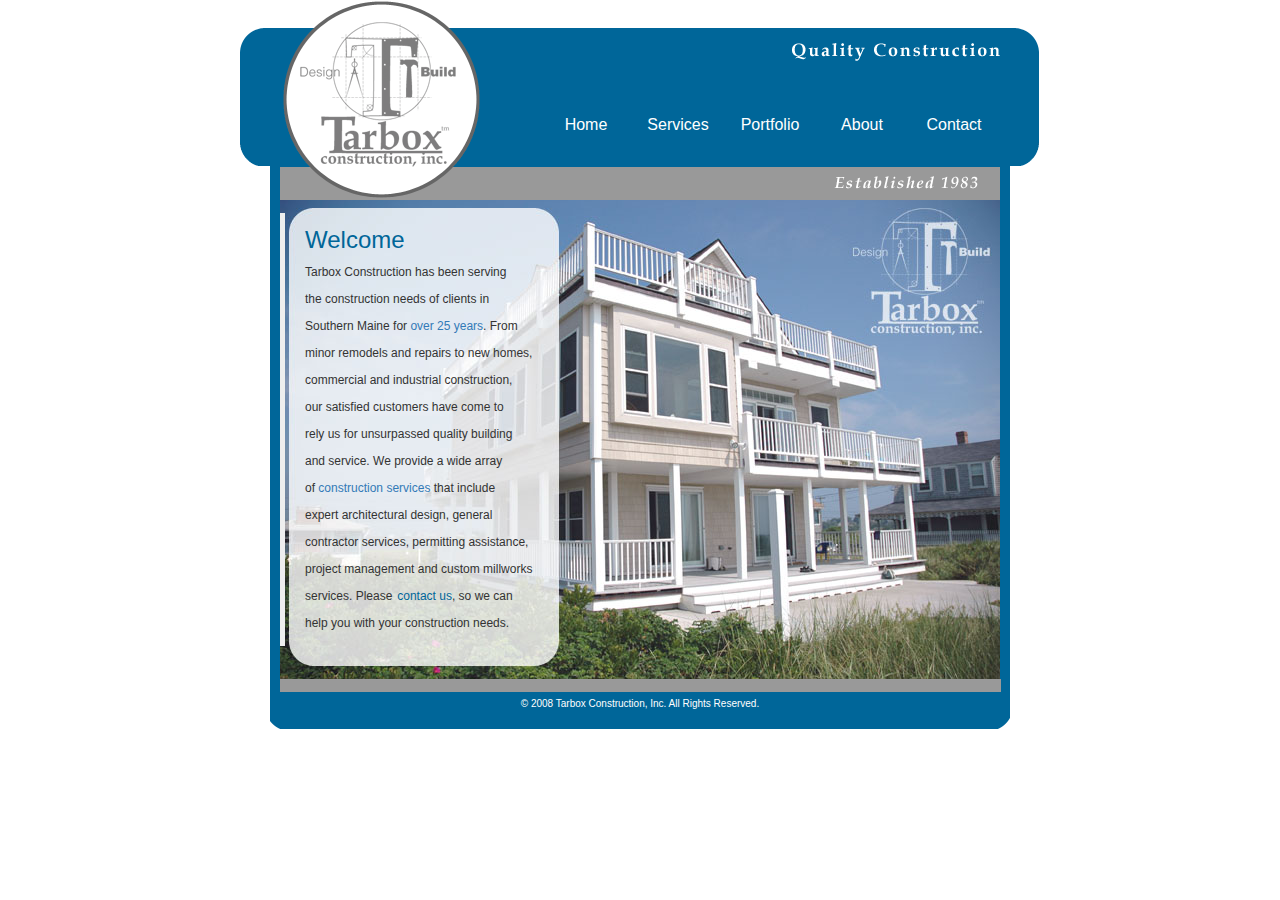
==== index.html @ 9214215a "added bootstrap" ====
<!DOCTYPE html>
<html lang="en">
  <head>
    <meta charset="utf-8">
    <meta http-equiv="X-UA-Compatible" content="IE=edge">
    <meta name="viewport" content="width=device-width, initial-scale=1">
    <!-- The above 3 meta tags *must* come first in the head; any other head content must come *after* these tags -->
    <title>Tarbox Construction Inc.| Maine</title>
    <meta name="description" content="Tarbox Construction has been serving the construction needs of clients in Southern Maine for over 25 years. From minor remodels and repairs to new homes, commercial and industrial construction, our satisfied customers have come to rely us for unsurpassed quality building and service.">
    <!-- Bootstrap -->
		<link href="css/main.css" rel="stylesheet">
    <link href="css/bootstrap.min.css" rel="stylesheet">

    <!-- HTML5 shim and Respond.js for IE8 support of HTML5 elements and media queries -->
    <!-- WARNING: Respond.js doesn't work if you view the page via file:// -->
    <!--[if lt IE 9]>
      <script src="https://oss.maxcdn.com/html5shiv/3.7.2/html5shiv.min.js"></script>
      <script src="https://oss.maxcdn.com/respond/1.4.2/respond.min.js"></script>
    <![endif]-->
  </head>
  <body>
<!--
.style7 {color: #006699}
-->
</style>
<style type="text/css">
<!--
.style8 {font-size: 12px; font-style: normal; line-height: 25px; font-family: Arial, Helvetica, sans-serif;}
-->
</style>
<style type="text/css">
<!--
.style9 {font-size: 12px; font-style: normal; line-height: 25px; font-family: Arial, Helvetica, sans-serif; color: #006699; }
-->
</style>
<style type="text/css">
<!--
a:active {
	color: #006699;
}
-->
</style><!-- InstanceEndEditable -->
<style type="text/css">
<!--
body,td,th {
	font-family: Arial, Helvetica, sans-serif;
	font-size: 12px;
	color: #333333;
}
body {
	background-image: url();
}
a:link {
	text-decoration: none;
}
a:visited {
	text-decoration: none;
}
a:hover {
	text-decoration: underline;
}
a:active {
	text-decoration: none;
}
.style4 {
	font-size: 18px;
	color: #FFFFFF;
}
-->
</style>
<link href="site_styles.css" rel="stylesheet" type="text/css" />
<style type="text/css">
<!--
.style6 {
	color: #FFFFFF;
	font-size: 10px;
}
-->
</style>
</head>

<body>
<table width="800" height="83" border="0" align="center" cellpadding="0" cellspacing="0" bordercolor="#E3E3E3" background="images/header_top.gif">
  <tr>
    <td>&nbsp;</td>
  </tr>
</table>
<table width="800" height="83" border="0" align="center" cellpadding="0" cellspacing="0" background="images/header_middle.gif">
  <tr>
    <td width="300">&nbsp;</td>
    <td width="92"><div align="right" class="style4">
      <div align="center"><a href="index.html" class="navigation">Home</a></div>
    </div></td>
    <td width="92"><div align="right" class="style4">
      <div align="center"><a href="services/index.html" class="navigation">Services</a></div>
    </div></td>
    <td width="92"><div align="right" class="style4">
      <div align="center"><a href="portfolio/index.html" class="navigation">Portfolio</a></div>
    </div></td>
    <td width="92"><div align="right" class="style4">
      <div align="center"><a href="about/index.html" class="navigation">About</a> </div>
    </div></td>
    <td width="92"><div align="right" class="style4">
      <div align="center"><a href="contact/index.html" class="navigation">Contact</a></div>
    </div></td>
    <td width="40">&nbsp;</td>
  </tr>
</table>
<table width="800" height="34" border="0" align="center" cellpadding="0" cellspacing="0">
  <tr>
    <td width="40" height="34" background="images/border_left.gif">&nbsp;</td>
    <td width="720" height="34"><img src="images/heaer_bottom.gif" alt="header" width="720" height="34" /></td>
    <td width="40" height="34" background="images/border_right.gif">&nbsp;</td>
  </tr>
</table>
<!-- InstanceBeginEditable name="body" -->
<table width="800" border="0" align="center" cellpadding="0" cellspacing="0">
  <tr>
    <td width="40" background="images/border_left.gif">&nbsp;</td>
    <td width="720" height="479" align="left" valign="middle" background="images/house_bpool_01.jpg"><blockquote>
      <p><span class="Header_01">Welcome<br />
      </span><span class="body">Tarbox Construction has been serving<br />
        the construction needs of clients in<br />
        Southern Maine for <a href="about/index.html" class="style7">over 25 years</a>. From<br />
        minor remodels and repairs to new homes,<br />
        commercial and industrial construction,<br />
        our satisfied customers have come to<br />
        rely us for unsurpassed quality building<br />
        and service. We provide a wide array<br />
        of </span><span class="style8"><a href="services/index.html" class="style7">construction services</a></span><span class="body"> that include<br />
        expert architectural design, general<br />
        contractor services, permitting assistance,<br />
        project management and custom millworks<br />
        services. Please</span> <a href="contact/index.html"><span class="body_link">contact us</span></a><span class="body">, so we can<br />
        help you with your construction needs. </span></p>
      </blockquote></td>
    <td width="40" background="images/border_right.gif">&nbsp;</td>
  </tr>
</table>
<!-- InstanceEndEditable -->
<table width="740" height="50" border="0" align="center" cellpadding="0" cellspacing="0" background="images/footer.gif">
  <tr>
    <td><div align="center"><span class="style6">&copy; 2008 Tarbox Construction, Inc. All Rights Reserved. </span></div></td>
  </tr>
</table>
<p>&nbsp;</p>
<p>&nbsp;</p>
<!-- jQuery (necessary for Bootstrap's JavaScript plugins) -->
<script src="https://ajax.googleapis.com/ajax/libs/jquery/1.11.3/jquery.min.js"></script>
<!-- Include all compiled plugins (below), or include individual files as needed -->
<script src="js/bootstrap.min.js"></script>
</body>
</html>
---- css/main.css ----
.navigation {
	font-family: Arial, Helvetica, sans-serif;
	font-size: 16px;
	font-weight: normal;
	color: #FFFFFF;
}
.Header_01 {
	font-family: Arial, Helvetica, sans-serif;
	font-size: 24px;
	color: #006699;
}
.body {
	font-family: Arial, Helvetica, sans-serif;
	font-size: 12px;
	font-style: normal;
	line-height: 25px;
	color: #333333;
}
.body_link {
	font-family: Arial, Helvetica, sans-serif;
	font-size: 12px;
	line-height: 25px;
	color: #006699;
}

/**** RESPONSIVE CSS ****/

@media (min-width: 768px) {


@media (min-width: 992px) {
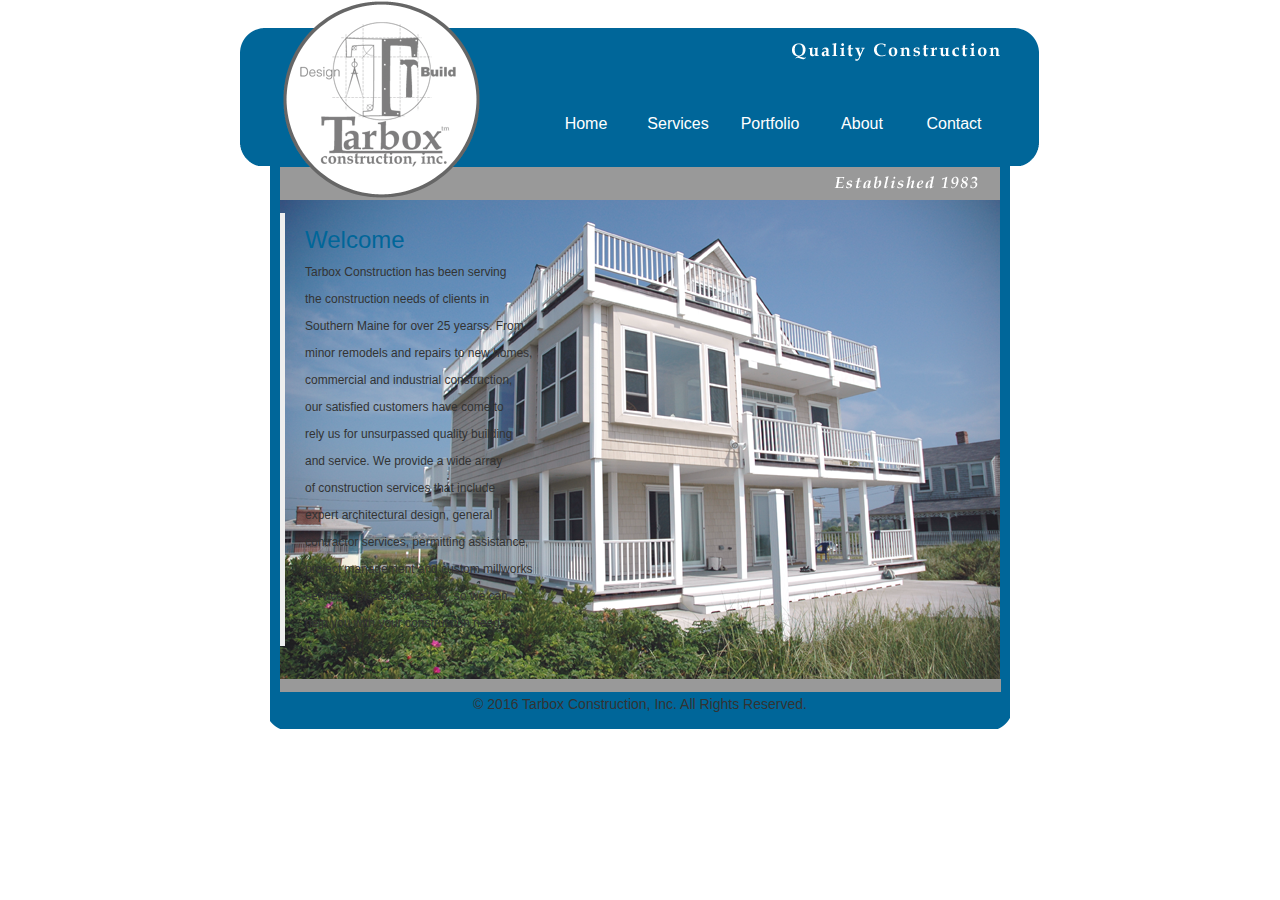
==== commit 82464928: "photo changes" ====
--- a/index.html
+++ b/index.html
@@ -17,30 +17,24 @@
       <script src="https://oss.maxcdn.com/html5shiv/3.7.2/html5shiv.min.js"></script>
       <script src="https://oss.maxcdn.com/respond/1.4.2/respond.min.js"></script>
     <![endif]-->
-  </head>
-  <body>
+
 <!--
 .style7 {color: #006699}
 -->
-</style>
-<style type="text/css">
 <!--
 .style8 {font-size: 12px; font-style: normal; line-height: 25px; font-family: Arial, Helvetica, sans-serif;}
 -->
-</style>
-<style type="text/css">
+
 <!--
 .style9 {font-size: 12px; font-style: normal; line-height: 25px; font-family: Arial, Helvetica, sans-serif; color: #006699; }
 -->
-</style>
-<style type="text/css">
+
 <!--
 a:active {
 	color: #006699;
 }
 -->
-</style><!-- InstanceEndEditable -->
-<style type="text/css">
+
 <!--
 body,td,th {
 	font-family: Arial, Helvetica, sans-serif;
@@ -67,18 +61,14 @@
 	color: #FFFFFF;
 }
 -->
-</style>
-<link href="site_styles.css" rel="stylesheet" type="text/css" />
-<style type="text/css">
+
 <!--
 .style6 {
 	color: #FFFFFF;
 	font-size: 10px;
 }
 -->
-</style>
 </head>
-
 <body>
 <table width="800" height="83" border="0" align="center" cellpadding="0" cellspacing="0" bordercolor="#E3E3E3" background="images/header_top.gif">
   <tr>
@@ -117,22 +107,22 @@
 <table width="800" border="0" align="center" cellpadding="0" cellspacing="0">
   <tr>
     <td width="40" background="images/border_left.gif">&nbsp;</td>
-    <td width="720" height="479" align="left" valign="middle" background="images/house_bpool_01.jpg"><blockquote>
-      <p><span class="Header_01">Welcome<br />
-      </span><span class="body">Tarbox Construction has been serving<br />
-        the construction needs of clients in<br />
-        Southern Maine for <a href="about/index.html" class="style7">over 25 years</a>. From<br />
-        minor remodels and repairs to new homes,<br />
-        commercial and industrial construction,<br />
-        our satisfied customers have come to<br />
-        rely us for unsurpassed quality building<br />
-        and service. We provide a wide array<br />
-        of </span><span class="style8"><a href="services/index.html" class="style7">construction services</a></span><span class="body"> that include<br />
-        expert architectural design, general<br />
-        contractor services, permitting assistance,<br />
-        project management and custom millworks<br />
-        services. Please</span> <a href="contact/index.html"><span class="body_link">contact us</span></a><span class="body">, so we can<br />
-        help you with your construction needs. </span></p>
+    <td width="720" height="479" align="left" valign="middle" background="images/bpool-house.png"><blockquote>
+      <p><span class="Header_01">Welcome<br/></span>
+        <span class="body">Tarbox Construction has been serving<br/>
+        the construction needs of clients in<br/>
+        Southern Maine for over 25 yearss. From<br/>
+        minor remodels and repairs to new homes,<br/>
+        commercial and industrial construction,<br/>
+        our satisfied customers have come to<br/>
+        rely us for unsurpassed quality building<br/>
+        and service. We provide a wide array<br/>
+        of construction services that include<br/>
+        expert architectural design, general<br/>
+        contractor services, permitting assistance,<br/>
+        project management and custom millworks<br/>
+        services. Pleasecontact us, so we can<br/>
+        help you with your construction needs.</p>
       </blockquote></td>
     <td width="40" background="images/border_right.gif">&nbsp;</td>
   </tr>
@@ -140,7 +130,7 @@
 <!-- InstanceEndEditable -->
 <table width="740" height="50" border="0" align="center" cellpadding="0" cellspacing="0" background="images/footer.gif">
   <tr>
-    <td><div align="center"><span class="style6">&copy; 2008 Tarbox Construction, Inc. All Rights Reserved. </span></div></td>
+    <td><div align="center"><span class="style6">&copy; 2016 Tarbox Construction, Inc. All Rights Reserved. </span></div></td>
   </tr>
 </table>
 <p>&nbsp;</p>
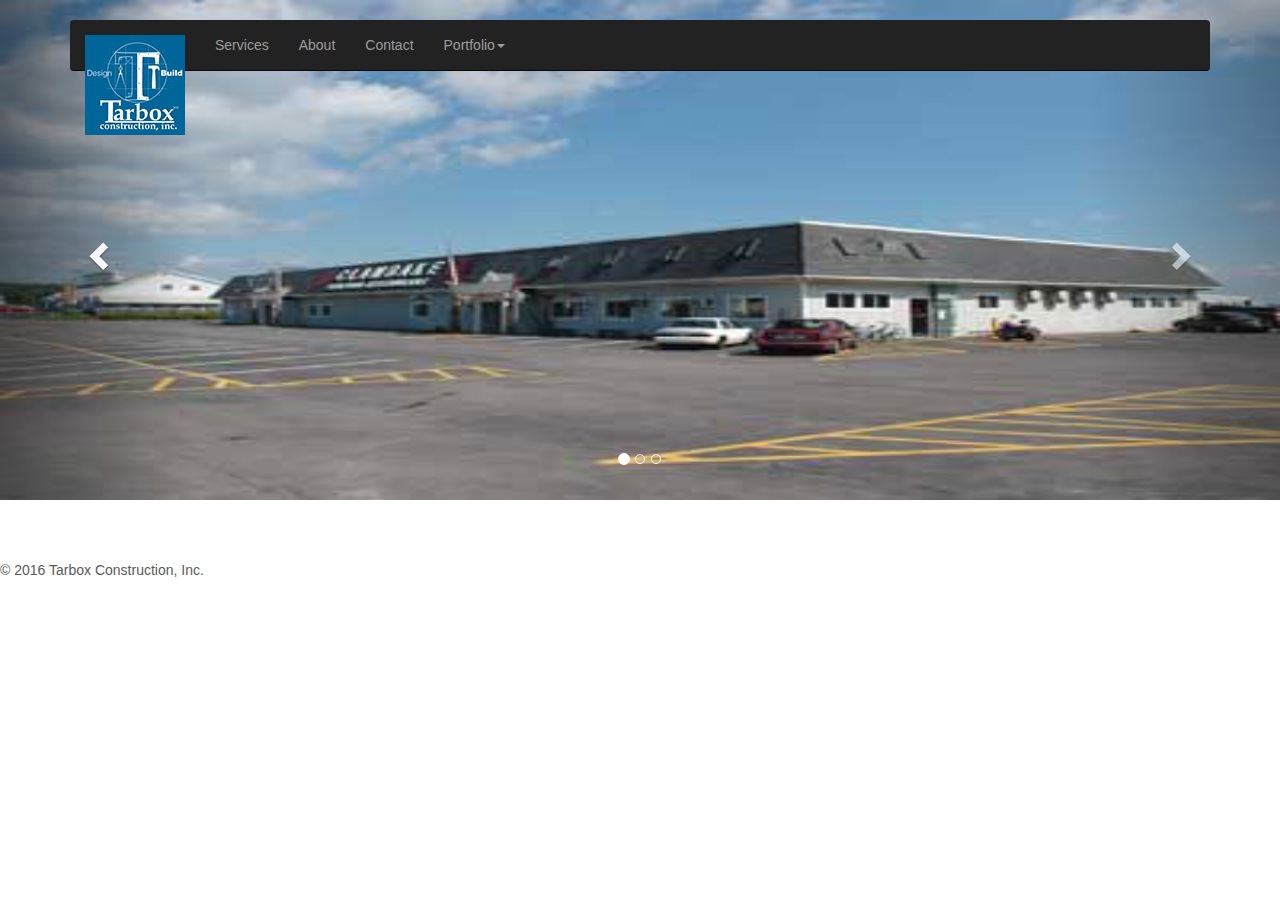
==== commit de445476: "major changes added carosel" ====
--- a/index.html
+++ b/index.html
@@ -5,139 +5,124 @@
     <meta http-equiv="X-UA-Compatible" content="IE=edge">
     <meta name="viewport" content="width=device-width, initial-scale=1">
     <!-- The above 3 meta tags *must* come first in the head; any other head content must come *after* these tags -->
-    <title>Tarbox Construction Inc.| Maine</title>
-    <meta name="description" content="Tarbox Construction has been serving the construction needs of clients in Southern Maine for over 25 years. From minor remodels and repairs to new homes, commercial and industrial construction, our satisfied customers have come to rely us for unsurpassed quality building and service.">
-    <!-- Bootstrap -->
-		<link href="css/main.css" rel="stylesheet">
+    <meta name="description" content="">
+    <meta name="author" content="">
+    <link rel="icon" href="img/tci-sm.jpg">
+
+    <title>Tarbox Construction, Inc.| Maine</title>
+    <meta name="description" content="Tarbox Construction has been serving the construction needs of clients in Southern Maine for over 25 years. From minor remodels and repairs to new homes, commercial and industrial construction, our satisfied customers have come to rely us for unsurpassed quality building and service. ">
+
+    <!-- Bootstrap core CSS -->
     <link href="css/bootstrap.min.css" rel="stylesheet">
 
+    <!-- IE10 viewport hack for Surface/desktop Windows 8 bug -->
+    <link href="css/ie10-viewport-bug-workaround.css" rel="stylesheet">
+
+    <!-- Just for debugging purposes. Don't actually copy these 2 lines! -->
+    <!--[if lt IE 9]><script src="../../assets/js/ie8-responsive-file-warning.js"></script><![endif]-->
+    <script src="assets/js/ie-emulation-modes-warning.js"></script>
+
     <!-- HTML5 shim and Respond.js for IE8 support of HTML5 elements and media queries -->
-    <!-- WARNING: Respond.js doesn't work if you view the page via file:// -->
     <!--[if lt IE 9]>
       <script src="https://oss.maxcdn.com/html5shiv/3.7.2/html5shiv.min.js"></script>
       <script src="https://oss.maxcdn.com/respond/1.4.2/respond.min.js"></script>
     <![endif]-->
 
-<!--
-.style7 {color: #006699}
--->
-<!--
-.style8 {font-size: 12px; font-style: normal; line-height: 25px; font-family: Arial, Helvetica, sans-serif;}
--->
+    <!-- Custom styles for this template -->
+    <link href="css/carousel.css" rel="stylesheet">
+  </head>
+<!-- NAVBAR
+================================================== -->
+  <body>
+    <div class="navbar-wrapper">
+      <div class="container">
+        <nav class="navbar navbar-inverse navbar-static-top">
+          <div class="container">
+            <div class="navbar-header">
+              <button type="button" class="navbar-toggle collapsed" data-toggle="collapse" data-target="#navbar" aria-expanded="false" aria-controls="navbar">
+                <span class="sr-only">Toggle navigation</span>
+                <span class="icon-bar"></span>
+                <span class="icon-bar"></span>
+                <span class="icon-bar"></span>
+              </button>
+              <a class="navbar-brand" href="index.html">
+                <img alt="Brand" src="img/tci-md.jpg">
+              </a>
+            </div>
+            <div id="navbar" class="navbar-collapse collapse">
+              <ul class="nav navbar-nav">
+                <li><a href="#about">Services</a></li>
+                <li><a href="#about">About</a></li>
+                <li><a href="#contact">Contact</a></li>
+                <li class="dropdown">
+                  <a href="#" class="dropdown-toggle" data-toggle="dropdown" role="button" aria-haspopup="true" aria-expanded="false">Portfolio<span class="caret"></span></a>
+                  <ul class="dropdown-menu">
+                    <li><a href="#">Commercial</a></li>
+                    <li><a href="#">Residential</a></li>
+                  </ul>
+                </li>
+              </ul>
+            </div>
+          </div>
+        </nav>
+      </div>
+    </div>
 
-<!--
-.style9 {font-size: 12px; font-style: normal; line-height: 25px; font-family: Arial, Helvetica, sans-serif; color: #006699; }
--->
 
-<!--
-a:active {
-	color: #006699;
-}
--->
+    <!-- Carousel
+    ================================================== -->
+    <div id="myCarousel" class="carousel slide" data-ride="carousel">
+      <!-- Indicators -->
+      <ol class="carousel-indicators">
+        <li data-target="#myCarousel" data-slide-to="0" class="active"></li>
+        <li data-target="#myCarousel" data-slide-to="1"></li>
+        <li data-target="#myCarousel" data-slide-to="2"></li>
+      </ol>
+      <div class="carousel-inner" role="listbox">
+        <div class="item active">
+          <img class="first-slide" src="img/clam.jpg" alt="Clambake Restaurant">
+          <div class="container">
+          </div>
+        </div>
+        <div class="item">
+          <img class="second-slide" src="[data-uri]" alt="Second slide">
+          <div class="container">
+          </div>
+        </div>
+        <div class="item">
+          <img class="third-slide" src="[data-uri]" alt="Third slide">
+          <div class="container">
+          </div>
+        </div>
+      </div>
+      <a class="left carousel-control" href="#myCarousel" role="button" data-slide="prev">
+        <span class="glyphicon glyphicon-chevron-left" aria-hidden="true"></span>
+        <span class="sr-only">Previous</span>
+      </a>
+      <a class="right carousel-control" href="#myCarousel" role="button" data-slide="next">
+        <span class="glyphicon glyphicon-chevron-right" aria-hidden="true"></span>
+        <span class="sr-only">Next</span>
+      </a>
+    </div><!-- /.carousel -->
 
-<!--
-body,td,th {
-	font-family: Arial, Helvetica, sans-serif;
-	font-size: 12px;
-	color: #333333;
-}
-body {
-	background-image: url();
-}
-a:link {
-	text-decoration: none;
-}
-a:visited {
-	text-decoration: none;
-}
-a:hover {
-	text-decoration: underline;
-}
-a:active {
-	text-decoration: none;
-}
-.style4 {
-	font-size: 18px;
-	color: #FFFFFF;
-}
--->
 
-<!--
-.style6 {
-	color: #FFFFFF;
-	font-size: 10px;
-}
--->
-</head>
-<body>
-<table width="800" height="83" border="0" align="center" cellpadding="0" cellspacing="0" bordercolor="#E3E3E3" background="images/header_top.gif">
-  <tr>
-    <td>&nbsp;</td>
-  </tr>
-</table>
-<table width="800" height="83" border="0" align="center" cellpadding="0" cellspacing="0" background="images/header_middle.gif">
-  <tr>
-    <td width="300">&nbsp;</td>
-    <td width="92"><div align="right" class="style4">
-      <div align="center"><a href="index.html" class="navigation">Home</a></div>
-    </div></td>
-    <td width="92"><div align="right" class="style4">
-      <div align="center"><a href="services/index.html" class="navigation">Services</a></div>
-    </div></td>
-    <td width="92"><div align="right" class="style4">
-      <div align="center"><a href="portfolio/index.html" class="navigation">Portfolio</a></div>
-    </div></td>
-    <td width="92"><div align="right" class="style4">
-      <div align="center"><a href="about/index.html" class="navigation">About</a> </div>
-    </div></td>
-    <td width="92"><div align="right" class="style4">
-      <div align="center"><a href="contact/index.html" class="navigation">Contact</a></div>
-    </div></td>
-    <td width="40">&nbsp;</td>
-  </tr>
-</table>
-<table width="800" height="34" border="0" align="center" cellpadding="0" cellspacing="0">
-  <tr>
-    <td width="40" height="34" background="images/border_left.gif">&nbsp;</td>
-    <td width="720" height="34"><img src="images/heaer_bottom.gif" alt="header" width="720" height="34" /></td>
-    <td width="40" height="34" background="images/border_right.gif">&nbsp;</td>
-  </tr>
-</table>
-<!-- InstanceBeginEditable name="body" -->
-<table width="800" border="0" align="center" cellpadding="0" cellspacing="0">
-  <tr>
-    <td width="40" background="images/border_left.gif">&nbsp;</td>
-    <td width="720" height="479" align="left" valign="middle" background="images/bpool-house.png"><blockquote>
-      <p><span class="Header_01">Welcome<br/></span>
-        <span class="body">Tarbox Construction has been serving<br/>
-        the construction needs of clients in<br/>
-        Southern Maine for over 25 yearss. From<br/>
-        minor remodels and repairs to new homes,<br/>
-        commercial and industrial construction,<br/>
-        our satisfied customers have come to<br/>
-        rely us for unsurpassed quality building<br/>
-        and service. We provide a wide array<br/>
-        of construction services that include<br/>
-        expert architectural design, general<br/>
-        contractor services, permitting assistance,<br/>
-        project management and custom millworks<br/>
-        services. Pleasecontact us, so we can<br/>
-        help you with your construction needs.</p>
-      </blockquote></td>
-    <td width="40" background="images/border_right.gif">&nbsp;</td>
-  </tr>
-</table>
-<!-- InstanceEndEditable -->
-<table width="740" height="50" border="0" align="center" cellpadding="0" cellspacing="0" background="images/footer.gif">
-  <tr>
-    <td><div align="center"><span class="style6">&copy; 2016 Tarbox Construction, Inc. All Rights Reserved. </span></div></td>
-  </tr>
-</table>
-<p>&nbsp;</p>
-<p>&nbsp;</p>
-<!-- jQuery (necessary for Bootstrap's JavaScript plugins) -->
-<script src="https://ajax.googleapis.com/ajax/libs/jquery/1.11.3/jquery.min.js"></script>
-<!-- Include all compiled plugins (below), or include individual files as needed -->
-<script src="js/bootstrap.min.js"></script>
-</body>
+      <!-- FOOTER -->
+      <footer>
+        <p>&copy; 2016 Tarbox Construction, Inc.</p>
+      </footer>
+
+    </div><!-- /.container -->
+
+
+    <!-- Bootstrap core JavaScript
+    ================================================== -->
+    <!-- Placed at the end of the document so the pages load faster -->
+    <script src="https://ajax.googleapis.com/ajax/libs/jquery/1.11.3/jquery.min.js"></script>
+    <script>window.jQuery || document.write('<script src="../../assets/js/vendor/jquery.min.js"><\/script>')</script>
+    <script src="js/bootstrap.min.js"></script>
+    <!-- Just to make our placeholder images work. Don't actually copy the next line! -->
+    <script src="js/vendor/holder.min.js"></script>
+    <!-- IE10 viewport hack for Surface/desktop Windows 8 bug -->
+    <script src="js/ie10-viewport-bug-workaround.js"></script>
+  </body>
 </html>
--- a/css/ie10-viewport-bug-workaround.css
+++ b/css/ie10-viewport-bug-workaround.css
@@ -0,0 +1,15 @@
+/*!
+ * IE10 viewport hack for Surface/desktop Windows 8 bug
+ * Copyright 2014-2015 Twitter, Inc.
+ * Licensed under MIT (https://github.com/twbs/bootstrap/blob/master/LICENSE)
+ */
+
+/*
+ * See the Getting Started docs for more information:
+ * http://getbootstrap.com/getting-started/#support-ie10-width
+ */
+@-webkit-viewport { width: device-width; }
+@-moz-viewport    { width: device-width; }
+@-ms-viewport     { width: device-width; }
+@-o-viewport      { width: device-width; }
+@viewport         { width: device-width; }
--- a/css/carousel.css
+++ b/css/carousel.css
@@ -0,0 +1,102 @@
+/* GLOBAL STYLES
+-------------------------------------------------- */
+/* Padding below the footer and lighter body text */
+
+body {
+  padding-bottom: 40px;
+  color: #5a5a5a;
+}
+
+
+/* CUSTOMIZE THE NAVBAR
+-------------------------------------------------- */
+
+/* Special class on .container surrounding .navbar, used for positioning it into place. */
+.navbar-wrapper {
+  position: absolute;
+  top: 0;
+  right: 0;
+  left: 0;
+  z-index: 20;
+}
+
+/* Flip around the padding for proper display in narrow viewports */
+.navbar-wrapper > .container {
+  padding-right: 0;
+  padding-left: 0;
+}
+.navbar-wrapper .navbar {
+  padding-right: 15px;
+  padding-left: 15px;
+}
+.navbar-wrapper .navbar .container {
+  width: auto;
+}
+
+
+/* CUSTOMIZE THE CAROUSEL
+-------------------------------------------------- */
+
+/* Carousel base class */
+.carousel {
+  height: 500px;
+  margin-bottom: 60px;
+}
+/* Since positioning the image, we need to help out the caption */
+.carousel-caption {
+  z-index: 10;
+}
+
+/* Declare heights because of positioning of img element */
+.carousel .item {
+  height: 500px;
+  background-color: #777;
+}
+.carousel-inner > .item > img {
+  position: absolute;
+  top: 0;
+  left: 0;
+  min-width: 100%;
+  height: 500px;
+}
+
+
+/* RESPONSIVE CSS
+-------------------------------------------------- */
+
+@media (min-width: 768px) {
+  /* Navbar positioning foo */
+  .navbar-wrapper {
+    margin-top: 20px;
+  }
+  .navbar-wrapper .container {
+    padding-right: 15px;
+    padding-left: 15px;
+  }
+  .navbar-wrapper .navbar {
+    padding-right: 0;
+    padding-left: 0;
+  }
+
+  /* The navbar becomes detached from the top, so we round the corners */
+  .navbar-wrapper .navbar {
+    border-radius: 4px;
+  }
+
+  /* Bump up size of carousel content */
+  .carousel-caption p {
+    margin-bottom: 20px;
+    font-size: 21px;
+    line-height: 1.4;
+  }
+
+  .featurette-heading {
+    font-size: 50px;
+  }
+}
+
+@media (min-width: 992px) {
+  .featurette-heading {
+    margin-top: 120px;
+  }
+}
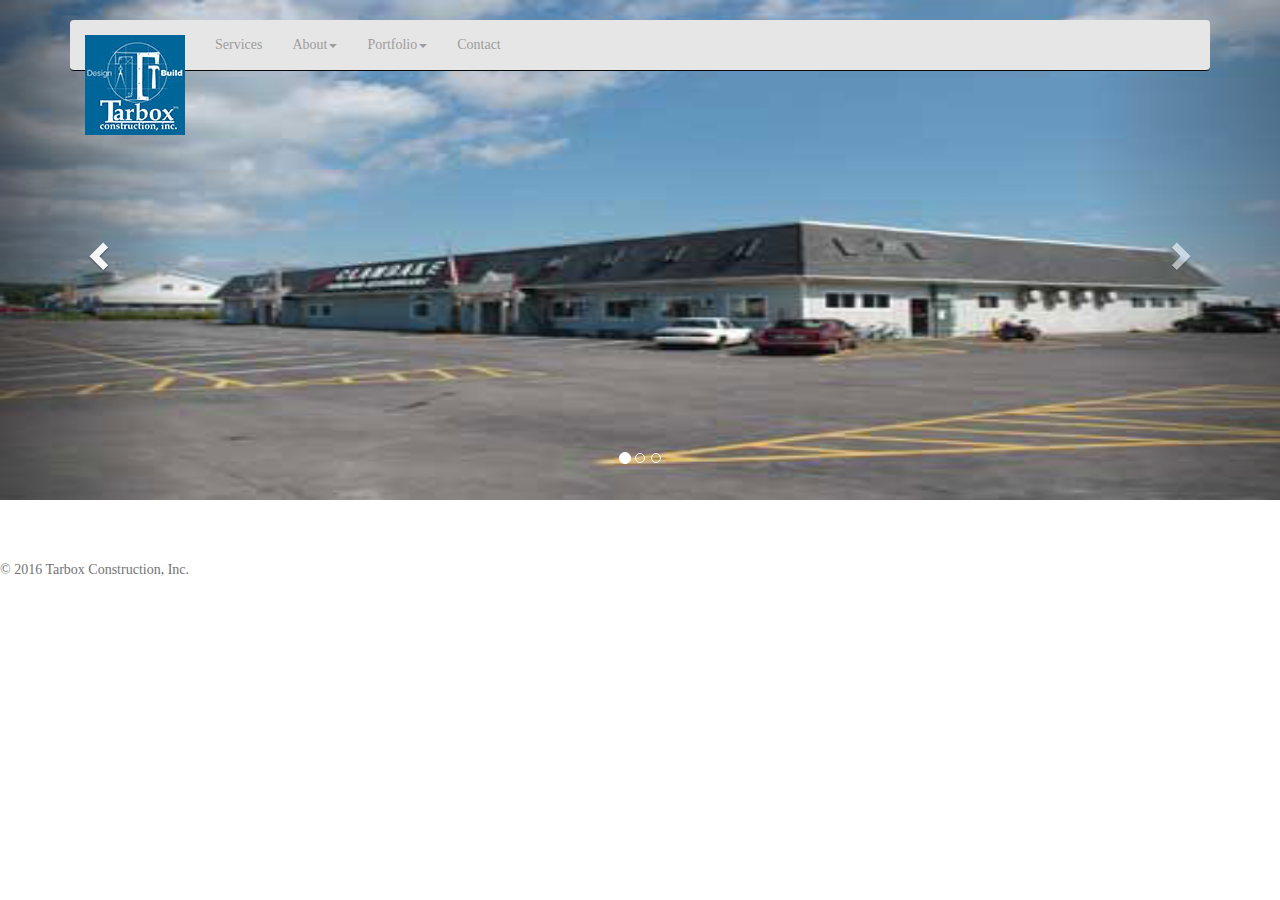
==== commit 0cc373ed: "Font Change" ====
--- a/index.html
+++ b/index.html
@@ -52,14 +52,19 @@
             <div id="navbar" class="navbar-collapse collapse">
               <ul class="nav navbar-nav">
                 <li><a href="#about">Services</a></li>
-                <li><a href="#about">About</a></li>
-                <li><a href="#contact">Contact</a></li>
+                <li class="dropdown">
+                  <a href="#" class="dropdown-toggle" data-toggle="dropdown" role="button" aria-haspopup="true" aria-expanded="false">About<span class="caret"></span></a>
+                  <ul class="dropdown-menu">
+                    <li><a href="#">History</a></li>
+                    <li><a href="#">Team</a></li>
+                  </ul>
                 <li class="dropdown">
                   <a href="#" class="dropdown-toggle" data-toggle="dropdown" role="button" aria-haspopup="true" aria-expanded="false">Portfolio<span class="caret"></span></a>
                   <ul class="dropdown-menu">
                     <li><a href="#">Commercial</a></li>
                     <li><a href="#">Residential</a></li>
                   </ul>
+                  <li><a href="#contact">Contact</a></li>
                 </li>
               </ul>
             </div>
--- a/css/carousel.css
+++ b/css/carousel.css
@@ -4,7 +4,8 @@
 
 body {
   padding-bottom: 40px;
-  color: #5a5a5a;
+  color: #737373;
+  font-family: 'Vollkorn', serif;
 }
 
 
@@ -28,10 +29,12 @@
 .navbar-wrapper .navbar {
   padding-right: 15px;
   padding-left: 15px;
+  background-color: #e6e6e6;
 }
 .navbar-wrapper .navbar .container {
   width: auto;
 }
+
 
 
 /* CUSTOMIZE THE CAROUSEL
@@ -41,10 +44,6 @@
 .carousel {
   height: 500px;
   margin-bottom: 60px;
-}
-/* Since positioning the image, we need to help out the caption */
-.carousel-caption {
-  z-index: 10;
 }
 
 /* Declare heights because of positioning of img element */
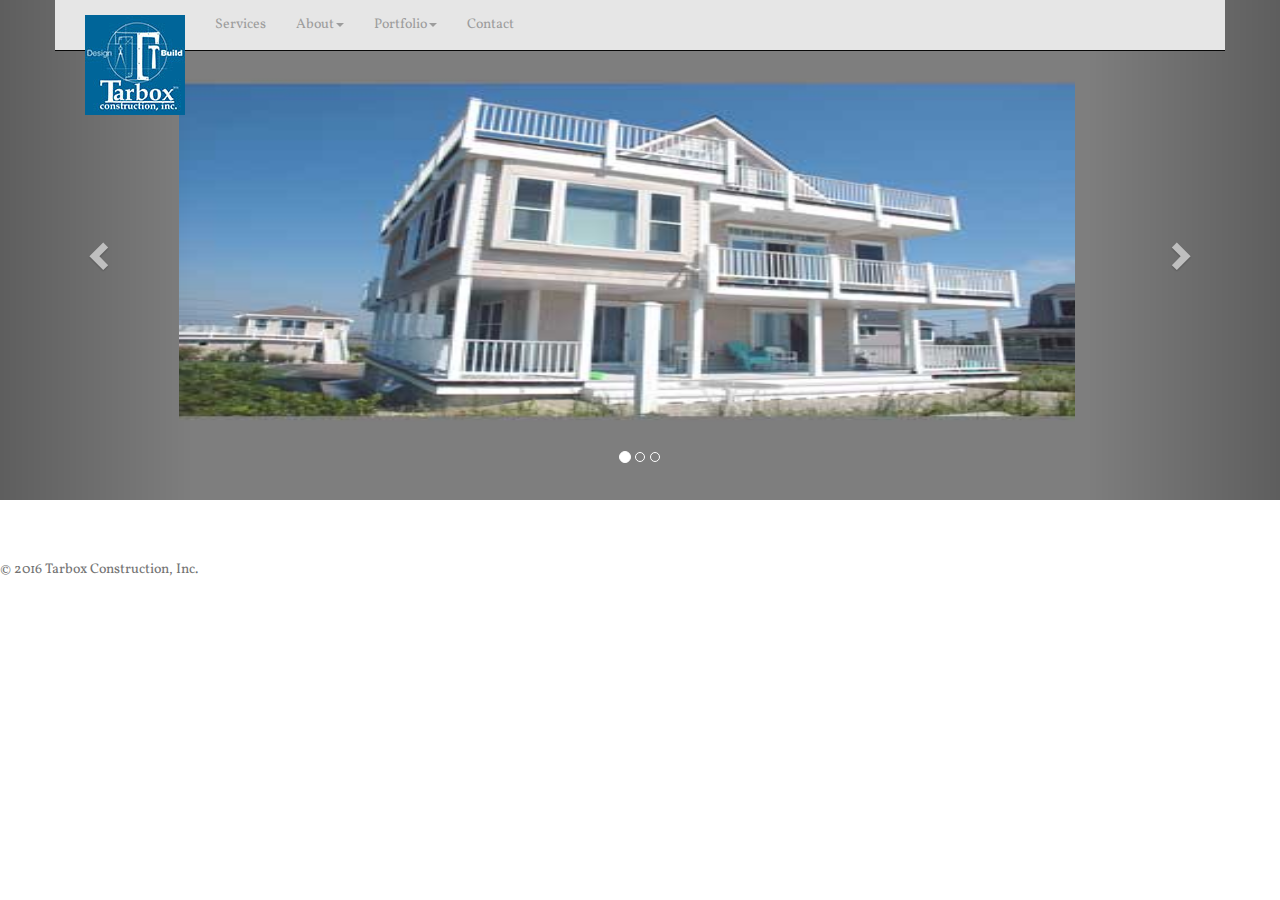
==== commit 3a04378c: "changed photos" ====
--- a/index.html
+++ b/index.html
@@ -12,6 +12,7 @@
     <title>Tarbox Construction, Inc.| Maine</title>
     <meta name="description" content="Tarbox Construction has been serving the construction needs of clients in Southern Maine for over 25 years. From minor remodels and repairs to new homes, commercial and industrial construction, our satisfied customers have come to rely us for unsurpassed quality building and service. ">
 
+    <link href='https://fonts.googleapis.com/css?family=Vollkorn' rel='stylesheet' type='text/css'>
     <!-- Bootstrap core CSS -->
     <link href="css/bootstrap.min.css" rel="stylesheet">
 
@@ -85,17 +86,17 @@
       </ol>
       <div class="carousel-inner" role="listbox">
         <div class="item active">
-          <img class="first-slide" src="img/clam.jpg" alt="Clambake Restaurant">
+          <img class="first-slide" src="img/house-1.jpg" alt="Biddeford Pool House">
           <div class="container">
           </div>
         </div>
         <div class="item">
-          <img class="second-slide" src="[data-uri]" alt="Second slide">
+          <img class="second-slide" src="img/table-1.jpg" alt="Biddeford Pool House Dining Room">
           <div class="container">
           </div>
         </div>
         <div class="item">
-          <img class="third-slide" src="[data-uri]" alt="Third slide">
+          <img class="third-slide" src="img/bathroom-2.jpg" alt="Biddeford Pool House Master Bath">
           <div class="container">
           </div>
         </div>
--- a/css/carousel.css
+++ b/css/carousel.css
@@ -49,16 +49,14 @@
 /* Declare heights because of positioning of img element */
 .carousel .item {
   height: 500px;
-  background-color: #777;
+  background-color: #7e7e7e;
 }
 .carousel-inner > .item > img {
-  position: absolute;
+  position:absolute;
   top: 0;
-  left: 0;
-  min-width: 100%;
+  left:14%;
+  min-width: 70%;
   height: 500px;
-}
-
 
 /* RESPONSIVE CSS
 -------------------------------------------------- */
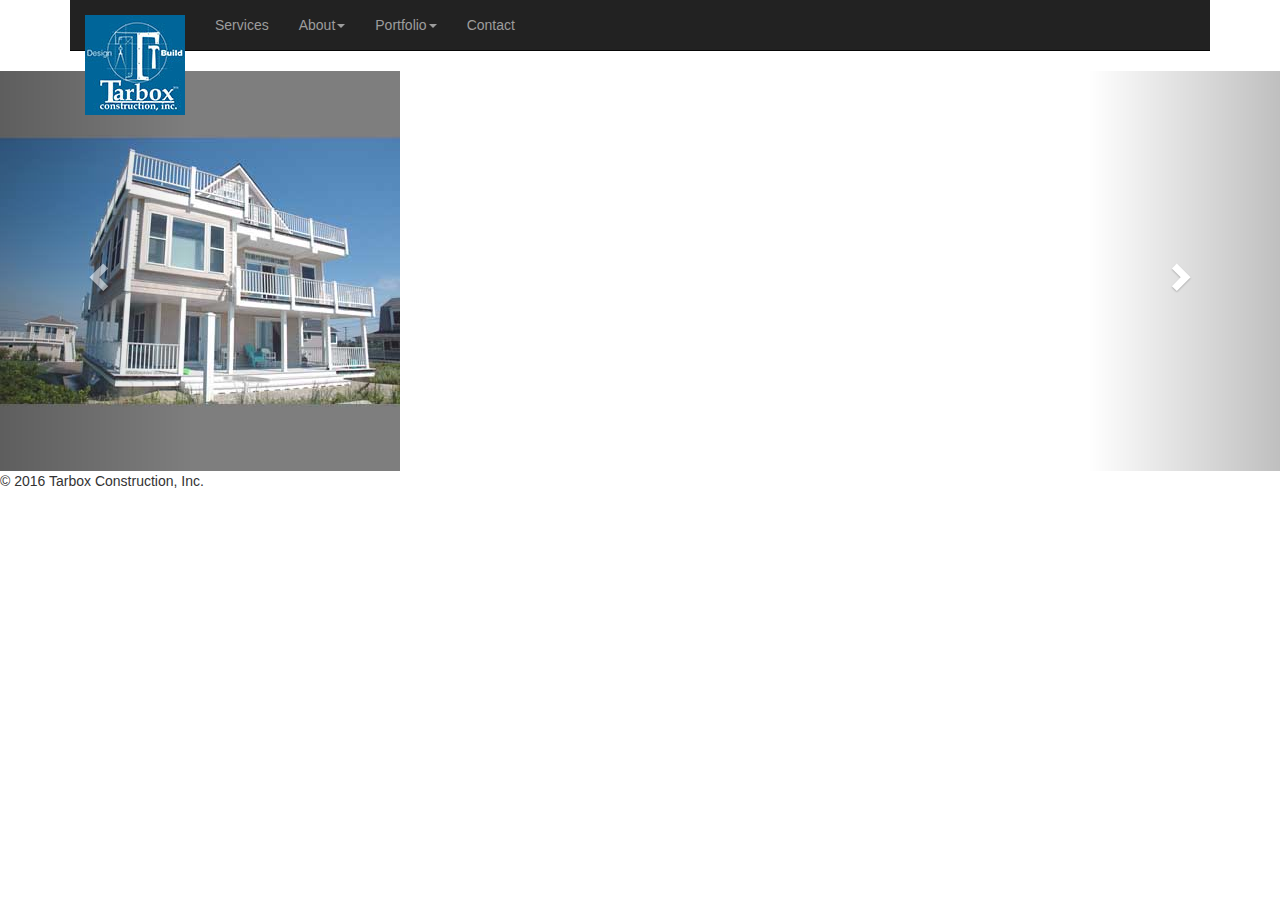
==== commit 050835d2: "minor changes to attempt to fix mobile drop down nav" ====
--- a/index.html
+++ b/index.html
@@ -30,7 +30,7 @@
     <![endif]-->
 
     <!-- Custom styles for this template -->
-    <link href="css/carousel.css" rel="stylesheet">
+    <link href="css/main.css" rel="stylesheet">
   </head>
 <!-- NAVBAR
 ================================================== -->
@@ -47,12 +47,12 @@
                 <span class="icon-bar"></span>
               </button>
               <a class="navbar-brand" href="index.html">
-                <img alt="Brand" src="img/tci-md.jpg">
+                <img alt="Brand" src="img/tci-md.jpg" a href="index.html">
               </a>
             </div>
             <div id="navbar" class="navbar-collapse collapse">
               <ul class="nav navbar-nav">
-                <li><a href="#about">Services</a></li>
+                <li><a href="#">Services</a></li>
                 <li class="dropdown">
                   <a href="#" class="dropdown-toggle" data-toggle="dropdown" role="button" aria-haspopup="true" aria-expanded="false">About<span class="caret"></span></a>
                   <ul class="dropdown-menu">
--- a/css/main.css
+++ b/css/main.css
@@ -0,0 +1,31 @@
+.navigation {
+	font-family: Arial, Helvetica, sans-serif;
+	font-size: 16px;
+	font-weight: normal;
+	color: #FFFFFF;
+}
+.Header_01 {
+	font-family: Arial, Helvetica, sans-serif;
+	font-size: 24px;
+	color: #006699;
+}
+.body {
+	font-family: Arial, Helvetica, sans-serif;
+	font-size: 12px;
+	font-style: normal;
+	line-height: 25px;
+	color: #333333;
+}
+.body_link {
+	font-family: Arial, Helvetica, sans-serif;
+	font-size: 12px;
+	line-height: 25px;
+	color: #006699;
+}
+
+/**** RESPONSIVE CSS ****/
+
+@media (min-width: 768px) {
+
+
+@media (min-width: 992px) {
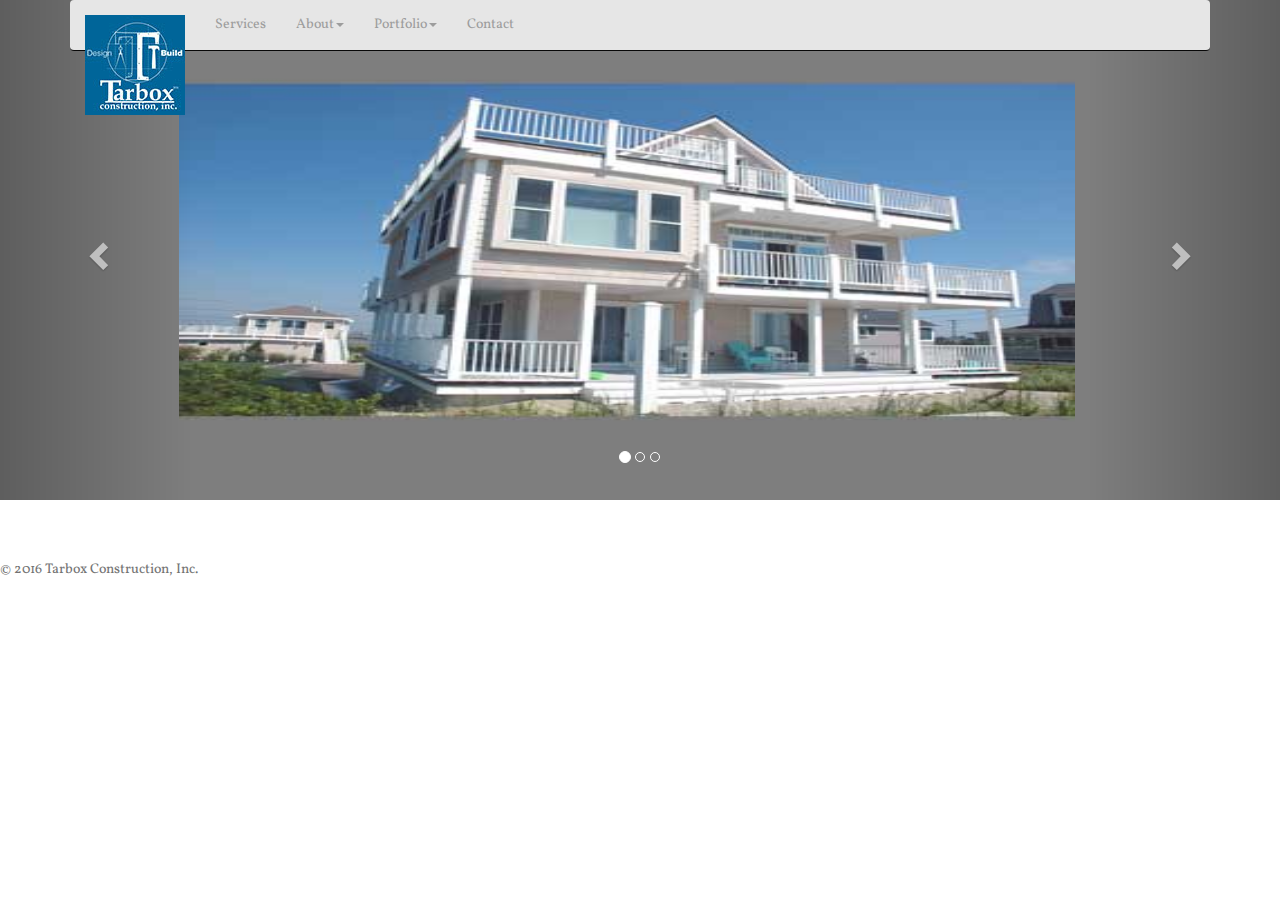
==== commit 2bf03890: "mobile menue bugs fixed" ====
--- a/index.html
+++ b/index.html
@@ -91,7 +91,7 @@
           </div>
         </div>
         <div class="item">
-          <img class="second-slide" src="img/table-1.jpg" alt="Biddeford Pool House Dining Room">
+          <img class="second-slide" src="img/table.jpg" alt="Biddeford Pool House Dining Room">
           <div class="container">
           </div>
         </div>
--- a/css/main.css
+++ b/css/main.css
@@ -1,31 +1,94 @@
-.navigation {
-	font-family: Arial, Helvetica, sans-serif;
-	font-size: 16px;
-	font-weight: normal;
-	color: #FFFFFF;
-}
-.Header_01 {
-	font-family: Arial, Helvetica, sans-serif;
-	font-size: 24px;
-	color: #006699;
-}
-.body {
-	font-family: Arial, Helvetica, sans-serif;
-	font-size: 12px;
-	font-style: normal;
-	line-height: 25px;
-	color: #333333;
-}
-.body_link {
-	font-family: Arial, Helvetica, sans-serif;
-	font-size: 12px;
-	line-height: 25px;
-	color: #006699;
+/* GLOBAL STYLES
+-------------------------------------------------- */
+/* Padding below the footer and lighter body text */
+
+body {
+  padding-bottom: 40px;
+  color: #737373;
+  font-family: 'Vollkorn', serif;
 }
 
-/**** RESPONSIVE CSS ****/
+
+/* CUSTOMIZE THE NAVBAR
+-------------------------------------------------- */
+
+/* Special class on .container surrounding .navbar, used for positioning it into place. */
+.navbar-wrapper {
+  position: absolute;
+  top: 0;
+  right: 0;
+  left: 0;
+  z-index: 20;
+}
+
+/* Flip around the padding for proper display in narrow viewports */
+.navbar-wrapper > .container {
+  padding-right: 0;
+  padding-left: 0;
+}
+.navbar-wrapper .navbar {
+  padding-right: 15px;
+  padding-left: 15px;
+  background-color: #e6e6e6;
+}
+.navbar-wrapper .navbar .container {
+  width: auto;
+}
+.container {
+  text-align: right;
+}
+.dropdown-menu {
+  text-align: right;
+}
+/* CUSTOMIZE THE CAROUSEL
+-------------------------------------------------- */
+
+/* Carousel base class */
+.carousel {
+  height: 500px;
+  margin-bottom: 60px;
+}
+
+/* Declare heights because of positioning of img element */
+.carousel .item {
+  height: 500px;
+  background-color: #7e7e7e;
+}
+.carousel-inner > .item > img {
+  position:absolute;
+  top: 0;
+  left:14%;
+  min-width: 70%;
+  height: 500px;
+}
+
+/* RESPONSIVE CSS
+-------------------------------------------------- */
 
 @media (min-width: 768px) {
-
+/** navbar positioning**/
+ .navbar-wrapper {
+  top-margin: 20px;
+}
+  .navbar-wrapper .container {
+    padding-right: 15px;
+    padding-left: 15px;
+  }
+  .navbar-wrapper .navbar {
+    padding-right: 0;
+    padding-left: 0;
+  }
+  .dropdown-menu {
+    text-align: left;
+  }
+  /* The navbar becomes detached from the top, so we round the corners */
+  .navbar-wrapper .navbar {
+    border-radius: 4px;
+  }
+}
 
 @media (min-width: 992px) {
+  .featurette-heading {
+    margin-top: 120px;
+  }
+}
